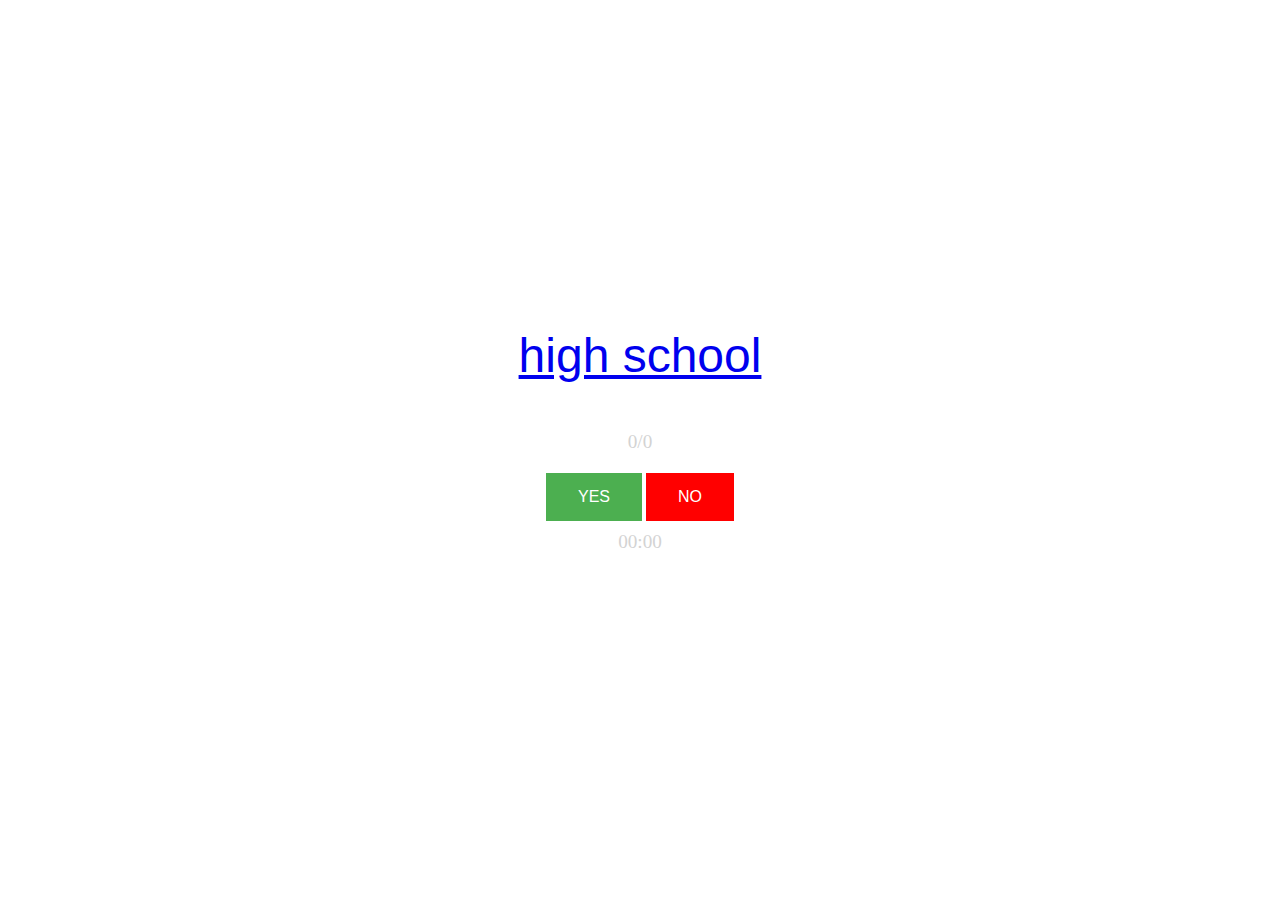
==== docs/highschool.html @ d8202255 "add high school version" ====
<!DOCTYPE html>
<html lang="en">
<head>
  <meta charset="UTF-8">
  <meta name="viewport" content="width=device-width, initial-scale=1.0">
  <meta http-equiv="X-UA-Compatible" content="ie=edge">
  <link rel="apple-touch-icon" href="touch-icon-iphone.png">
  <link rel="apple-touch-icon" sizes="152x152" href="touch-icon-ipad.png">
  <link rel="apple-touch-icon" sizes="180x180" href="touch-icon-iphone-retina.png">
  <link rel="apple-touch-icon" sizes="167x167" href="touch-icon-ipad-retina.png">
  <link rel="stylesheet" href="index.css">
  <title>E-WordBook</title>
</head>
<body>
  <div class="container">
    <div class="element">
      <p><a id="word" target="english-word-book" href="">English</a></p>
      <p id="count">0/0</p>
      <input id="YES" class="button ok" type="button" value="YES" onClick="goNextWord('YES');"/>
      <input id="NO" class="button ng" type="button" value="NO" onClick="goNextWord('NO');"/>
      <p id="time">00:00</p>
    </div>
  </div>
  <script src="e-word-highschool.js"></script>
  <script src="e-word.js"></script>
  <script>
    setWord('high school');
  </script>
</body>
</html>
---- docs/index.css ----
html {
  height: 100%;
}

body {
  height: 100%;
  margin: 0px;
  padding: 0px;
}

.container {
  display: flex;
  height: 100%;
}

.element {
  text-align: center;
  margin: auto;
}

.button {
  background-color: #4CAF50; /* Green */
  border: none;
  color: white;
  padding: 15px 32px;
  text-align: center;
  text-decoration: none;
  display: inline-block;
  font-size: 16px;
}

p {
  font-size: 3em;
  text-align: center;
  margin-top: 0px;
}

a {
  font-family: "游ゴシック Medium",YuGothic,YuGothicM,"Hiragino Kaku Gothic ProN","Hiragino Kaku Gothic Pro",メイリオ,Meiryo,sans-serif;
}

input[type="submit"],
input[type="button"] {
  border-radius: 0;
  -webkit-box-sizing: content-box;
  -webkit-appearance: button;
  appearance: button;
  border: none;
  box-sizing: border-box;
  cursor: pointer;
}
input[type="submit"]::-webkit-search-decoration,
input[type="button"]::-webkit-search-decoration {
  display: none;
}
input[type="submit"]::focus,
input[type="button"]::focus {
  outline-offset: -2px;
}

.ng {
  background-color: red;
}

p#count {
  margin-top: 10px;
  font-size: 1.2em;
  color: lightgray;
}

p#time {
  margin-top: 10px;
  font-size: 1.2em;
  color: lightgray;
}
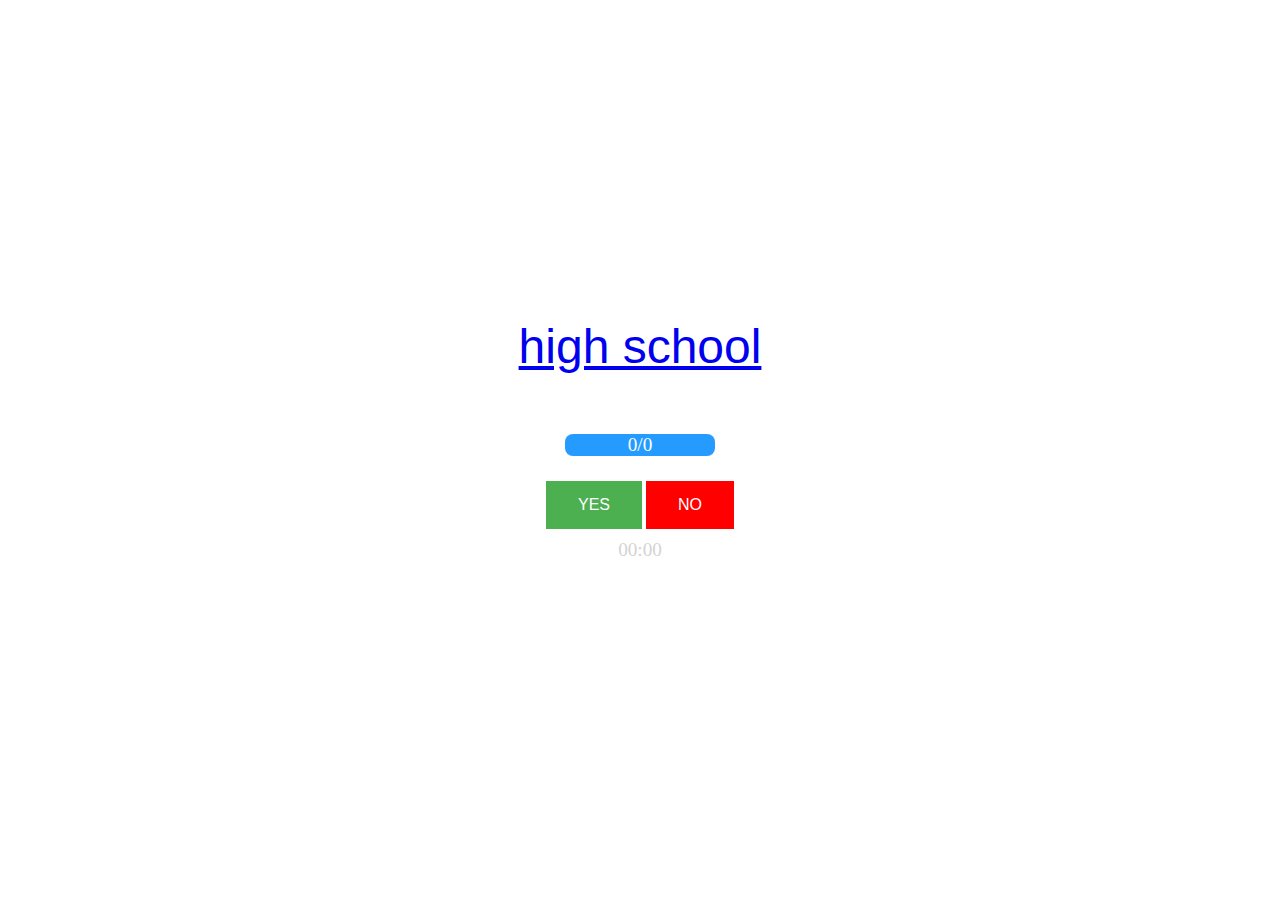
==== commit c5abb876: "高校生向け単語を高難度単語にマージ" ====
--- a/docs/highschool.html
+++ b/docs/highschool.html
@@ -11,19 +11,27 @@
   <link rel="stylesheet" href="index.css">
   <title>E-WordBook</title>
 </head>
-<body>
-  <div class="container">
+<body onLoad="initApp()">
+  <div class="container" id="word-container">
     <div class="element">
-      <p><a id="word" target="english-word-book" href="">English</a></p>
-      <p id="count">0/0</p>
+      <p class="english-word" ><a id="word" target="english-word-book" href="">English</a></p>
+      <p id="count" onClick="goMissWord();">0/0</p>
       <input id="YES" class="button ok" type="button" value="YES" onClick="goNextWord('YES');"/>
       <input id="NO" class="button ng" type="button" value="NO" onClick="goNextWord('NO');"/>
       <p id="time">00:00</p>
     </div>
   </div>
+  <div class="container" id="miss-container">
+    <div class="miss-element">
+      <div id="miss" class="miss-word">
+      </div>
+    </div>
+    <input id="BACK" class="button back" type="button" value="BACK" onClick="goEnglishWord();"/>
+  </div>
   <script src="e-word-highschool.js"></script>
   <script src="e-word.js"></script>
   <script>
+    setData(wordsHighschool);
     setWord('high school');
   </script>
 </body>
--- a/docs/index.css
+++ b/docs/index.css
@@ -11,6 +11,7 @@
 .container {
   display: flex;
   height: 100%;
+  flex-direction: column;
 }
 
 .element {
@@ -27,12 +28,32 @@
   text-decoration: none;
   display: inline-block;
   font-size: 16px;
+  touch-action: manipulation;
 }
 
-p {
+p.english-word {
   font-size: 3em;
   text-align: center;
   margin-top: 0px;
+  margin-bottom: 60px;
+}
+
+div.miss-word {
+  font-size: 1.5em;
+  text-align: center;
+  margin-top: 0px;
+  width: 100%;
+}
+
+div.miss-element {
+  text-align: center;
+  margin: auto;
+  width: 100%;
+  overflow: auto;
+}
+
+div.miss-word > p {
+  margin: 8px;
 }
 
 a {
@@ -63,9 +84,14 @@
 }
 
 p#count {
-  margin-top: 10px;
+  width: 150px;
+  border-radius: 8px;
+  margin: auto;
+  margin-bottom: 25px;
   font-size: 1.2em;
-  color: lightgray;
+  background-color: #259bff;
+  touch-action: manipulation;
+  color: white;
 }
 
 p#time {
